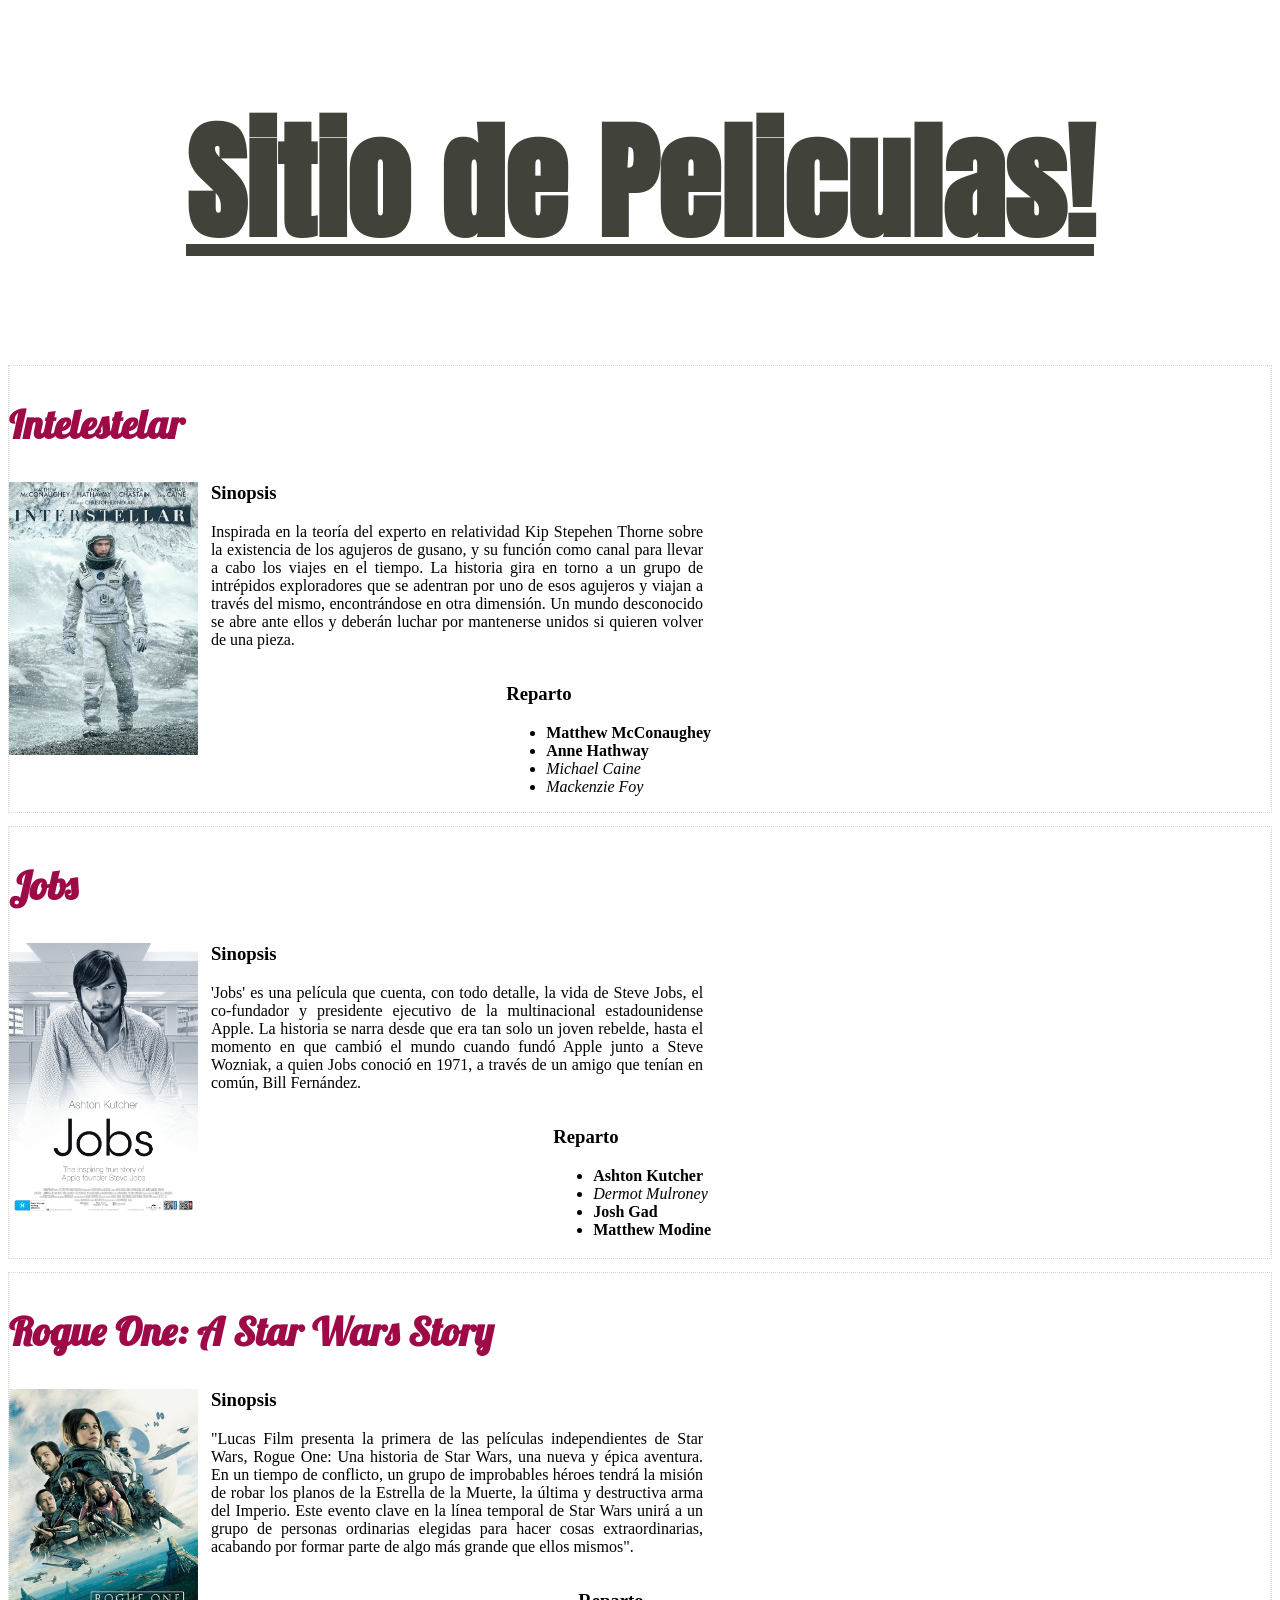
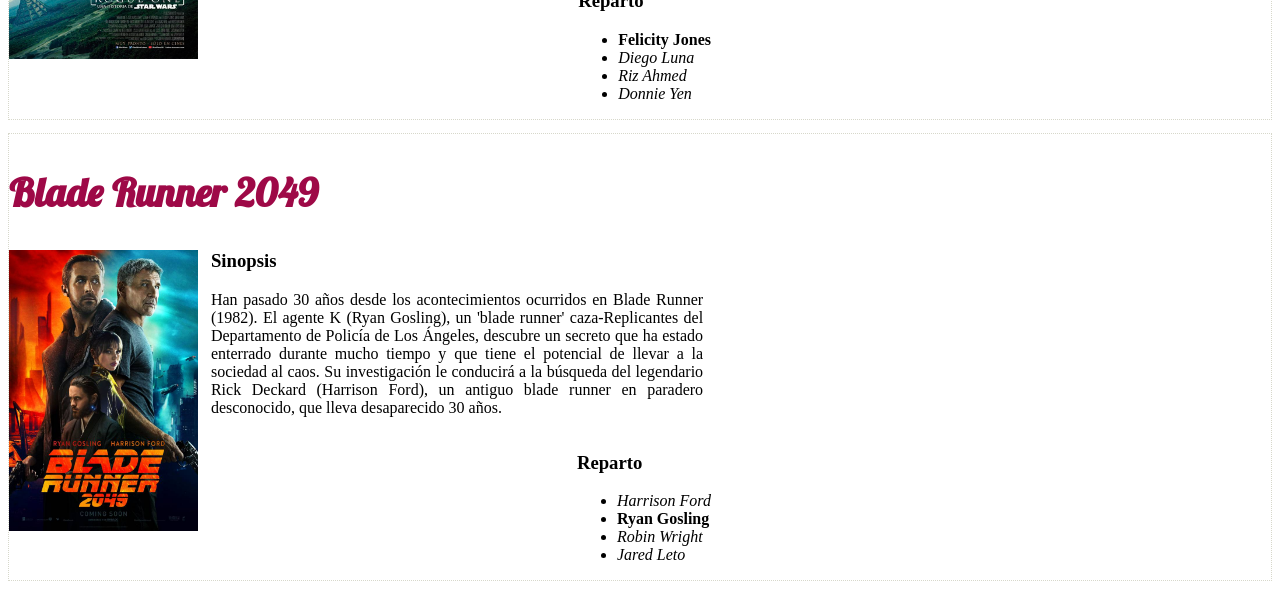
==== Fuentes y Modelo de Caja/SitioDePeliculas/index.html @ 8efda6c6 "ejercicio 2" ====
<!DOCTYPE html>
<html>
	<head>
		<title>Sitio de Peliculas</title>
		<link rel="stylesheet" type="text/css" href="css/estiloPeliculas.css">
	</head>
	<body>
		<header>
			<h1>Sitio de Peliculas!</h1>
		</header>

		<section id="contenido">
			
			<div id="pelicula1" class="peliculas">
				<h2>Intelestelar</h2>
				<span id="imagen"><img src="img/interestelar.jpg"></span>
				<iframe width="560" height="315" src="https://www.youtube.com/embed/NqniWGlg5kU" frameborder="0" allowfullscreen></iframe>
				<div class="sinopsis">
					<h3>Sinopsis</h3>
					<p>Inspirada en la teoría del experto en relatividad Kip Stepehen Thorne sobre la existencia de los agujeros de gusano, y su función como canal para llevar a cabo los viajes en el tiempo. La historia gira en torno a un grupo de intrépidos exploradores que se adentran por uno de esos agujeros y viajan a través del mismo, encontrándose en otra dimensión. Un mundo desconocido se abre ante ellos y deberán luchar por mantenerse unidos si quieren volver de una pieza.</p>
				</div>
				
				<div class="reparto">
					<h3>Reparto</h3>
					<ul>
						<li famoso="principal">Matthew McConaughey</li>
						<li famoso="principal">Anne Hathway</li>
						<li famoso="secundario">Michael Caine</li>
						<li famoso="secundario">Mackenzie Foy</li>
					</ul>
				</div>

			</div>

			<div id="pelicula2" class="peliculas">
				<h2>Jobs</h2>
				<span id="imagen"><img src="img/jobs.jpg"></span>
				<iframe width="560" height="315" src="https://www.youtube.com/embed/FrvkCS0ZGPU" frameborder="0" allowfullscreen></iframe>
				<div class="sinopsis">
					<h3>Sinopsis</h3>
					<p>'Jobs' es una película que cuenta, con todo detalle, la vida de Steve Jobs, el co-fundador y presidente ejecutivo de la multinacional estadounidense Apple. La historia se narra desde que era tan solo un joven rebelde, hasta el momento en que cambió el mundo cuando fundó Apple junto a Steve Wozniak, a quien Jobs conoció en 1971, a través de un amigo que tenían en común, Bill Fernández.</p>
				</div>

				<div class="reparto">
					<h3>Reparto</h3>
					<ul>
						<li famoso="principal">Ashton Kutcher</li>
						<li famoso="secundario">Dermot Mulroney</li>
						<li famoso="principal">Josh Gad</li>
						<li famoso="principal">Matthew Modine</li>
					</ul>
				</div>
			</div>

			<div id="pelicula3" class="peliculas">
				<h2>Rogue One: A Star Wars Story</h2>
				<span id="imagen"><img src="img/rogue.jpg"></span>
				<iframe width="560" height="315" src="https://www.youtube.com/embed/frdj1zb9sMY" frameborder="0" allowfullscreen></iframe>
				<div class="sinopsis">
					<h3>Sinopsis</h3> 
					<p>"Lucas Film presenta la primera de las películas independientes de Star Wars, Rogue One: Una historia de Star Wars, una nueva y épica aventura. En un tiempo de conflicto, un grupo de improbables héroes tendrá la misión de robar los planos de la Estrella de la Muerte, la última y destructiva arma del Imperio. Este evento clave en la línea temporal de Star Wars unirá a un grupo de personas ordinarias elegidas para hacer cosas extraordinarias, acabando por formar parte de algo más grande que ellos mismos".</p>
				</div>

				<div class="reparto">
					<h3>Reparto</h3>
					<ul>
						<li famoso="principal">Felicity Jones</li>
						<li famoso="secundario">Diego Luna</li>
						<li famoso="secundario">Riz Ahmed</li>
						<li famoso="secundario">Donnie Yen</li>
					</ul>
				</div>
			</div>

			<div id="pelicula4" class="peliculas">
				<h2>Blade Runner 2049</h2>
				<span id="imagen"><img src="img/blade.jpg"></span>
				<iframe width="560" height="315" src="https://www.youtube.com/embed/dZOaI_Fn5o4" frameborder="0" allowfullscreen></iframe>
				<div class="sinopsis">
					<h3>Sinopsis</h3>
					<p>Han pasado 30 años desde los acontecimientos ocurridos en Blade Runner (1982). El agente K (Ryan Gosling), un 'blade runner' caza-Replicantes del Departamento de Policía de Los Ángeles, descubre un secreto que ha estado enterrado durante mucho tiempo y que tiene el potencial de llevar a la sociedad al caos. Su investigación le conducirá a la búsqueda del legendario Rick Deckard (Harrison Ford), un antiguo blade runner en paradero desconocido, que lleva desaparecido 30 años. </p>
				</div>
				<div class="reparto">
					<h3>Reparto</h3>
					<ul>
						<li famoso="secundario">Harrison Ford</li>
						<li famoso="principal">Ryan Gosling</li>
						<li famoso="secundario">Robin Wright</li>
						<li famoso="secundario">Jared Leto</li>
					</ul>
				</div>
			</div>
		</section>

	</body>
</html>
---- Fuentes y Modelo de Caja/SitioDePeliculas/css/estiloPeliculas.css ----
@import url('https://fonts.googleapis.com/css?family=Anton|Lobster');

header{
	font-family: Anton;
	color:  #414239;
	font-size: 4em;
	text-decoration: underline;
	text-align: center;
}

div.peliculas h2{
	font-family: Lobster;
	color: #9e0947;
	font-size: 2.5em;
}

div.peliculas{
	font-family: Verdana;
	border-style: dotted;
	border-width: 1px;
	border-color: #d7d8cb;
	margin-bottom: 1%;
	text-align: justify;
}

span#imagen img{
	width: 15%;
	margin-right: 1%;
	float: left;
	margin-bottom: 1%
}

span#imagen img:hover{
	opacity: 0.8;
}

li[famoso="principal"]{
	font-weight: bold;
}

li[famoso="secundario"]{
	font-style: italic;
}

div.reparto li{
	list-style-image: url(" https://goo.gl/6hPSSH");
}

iframe{
	float: right;
}

div.reparto{
	float: right;
}

div.sinopsis{
	width: 55%;
}

div.peliculas{
	display: inline-block;
}
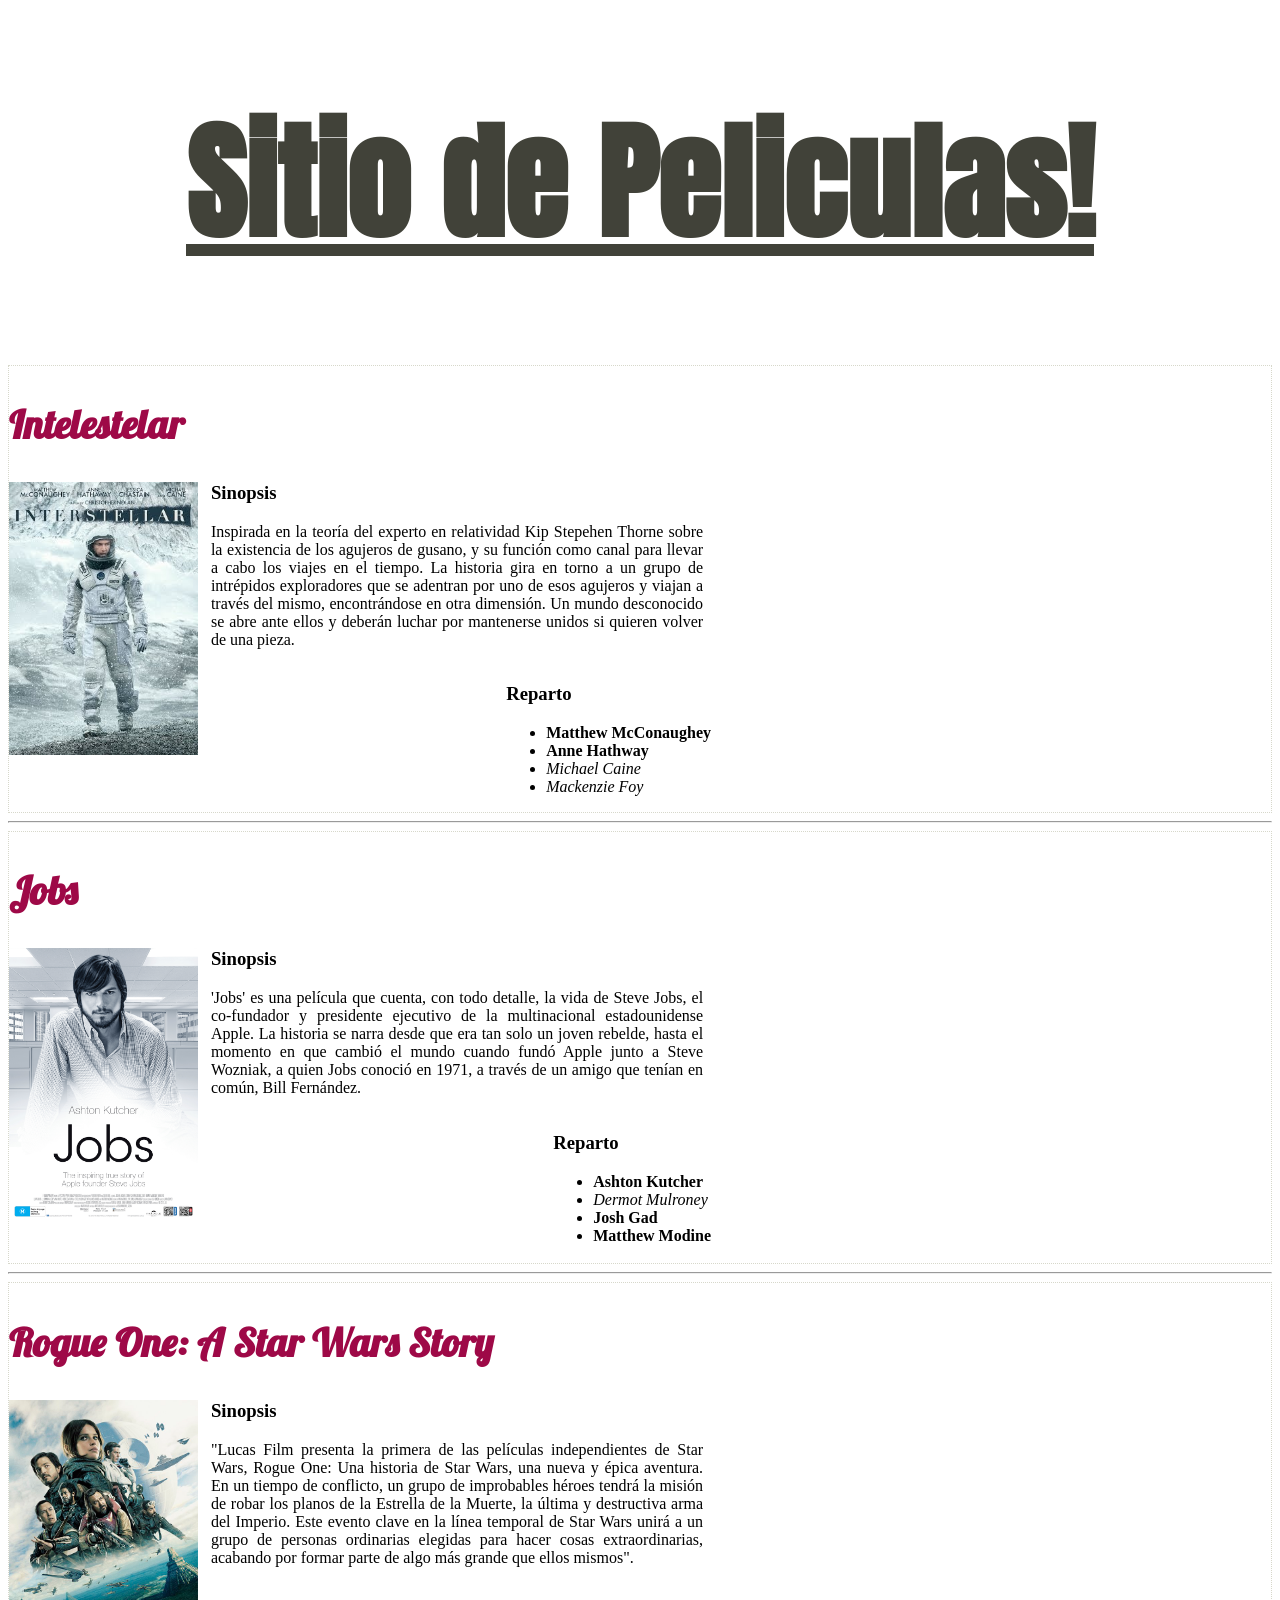
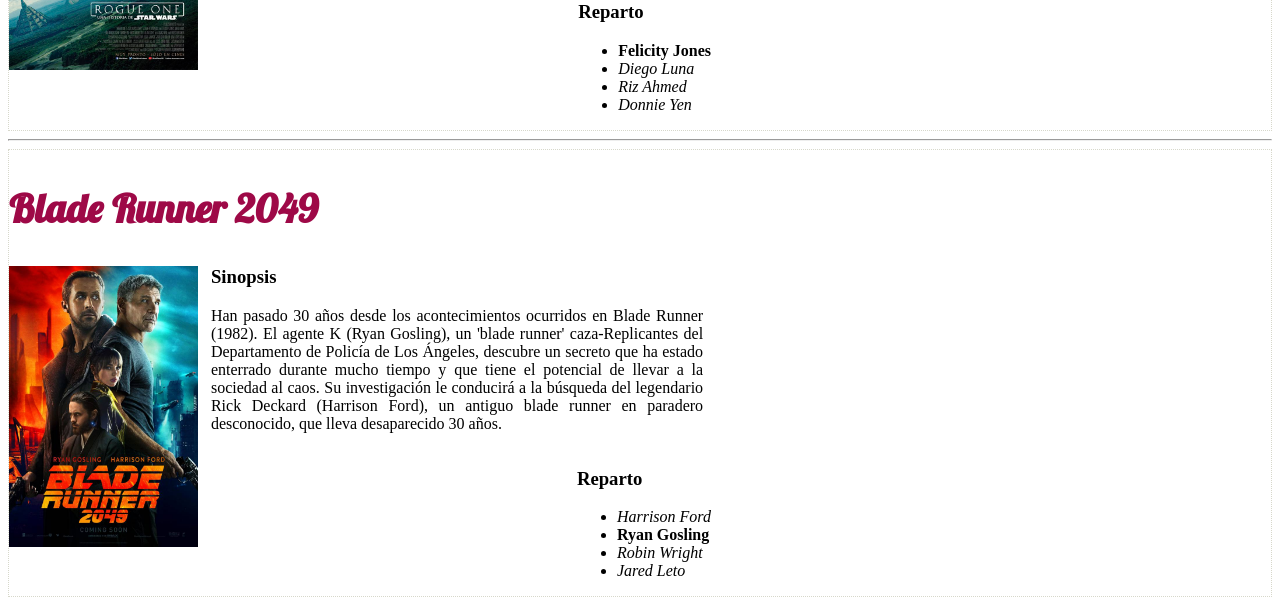
==== commit f5b22170: "Ejercicio 3" ====
--- a/Fuentes y Modelo de Caja/SitioDePeliculas/index.html
+++ b/Fuentes y Modelo de Caja/SitioDePeliculas/index.html
@@ -31,7 +31,7 @@
 				</div>
 
 			</div>
-
+			<hr>
 			<div id="pelicula2" class="peliculas">
 				<h2>Jobs</h2>
 				<span id="imagen"><img src="img/jobs.jpg"></span>
@@ -51,7 +51,7 @@
 					</ul>
 				</div>
 			</div>
-
+			<hr>
 			<div id="pelicula3" class="peliculas">
 				<h2>Rogue One: A Star Wars Story</h2>
 				<span id="imagen"><img src="img/rogue.jpg"></span>
@@ -71,7 +71,7 @@
 					</ul>
 				</div>
 			</div>
-
+			<hr>
 			<div id="pelicula4" class="peliculas">
 				<h2>Blade Runner 2049</h2>
 				<span id="imagen"><img src="img/blade.jpg"></span>
--- a/Fuentes y Modelo de Caja/SitioDePeliculas/css/estiloPeliculas.css
+++ b/Fuentes y Modelo de Caja/SitioDePeliculas/css/estiloPeliculas.css
@@ -19,7 +19,6 @@
 	border-style: dotted;
 	border-width: 1px;
 	border-color: #d7d8cb;
-	margin-bottom: 1%;
 	text-align: justify;
 }
 
@@ -43,7 +42,7 @@
 }
 
 div.reparto li{
-	list-style-image: url(" https://goo.gl/6hPSSH");
+	list-style-image: url("https://goo.gl/6hPSSH");
 }
 
 iframe{
